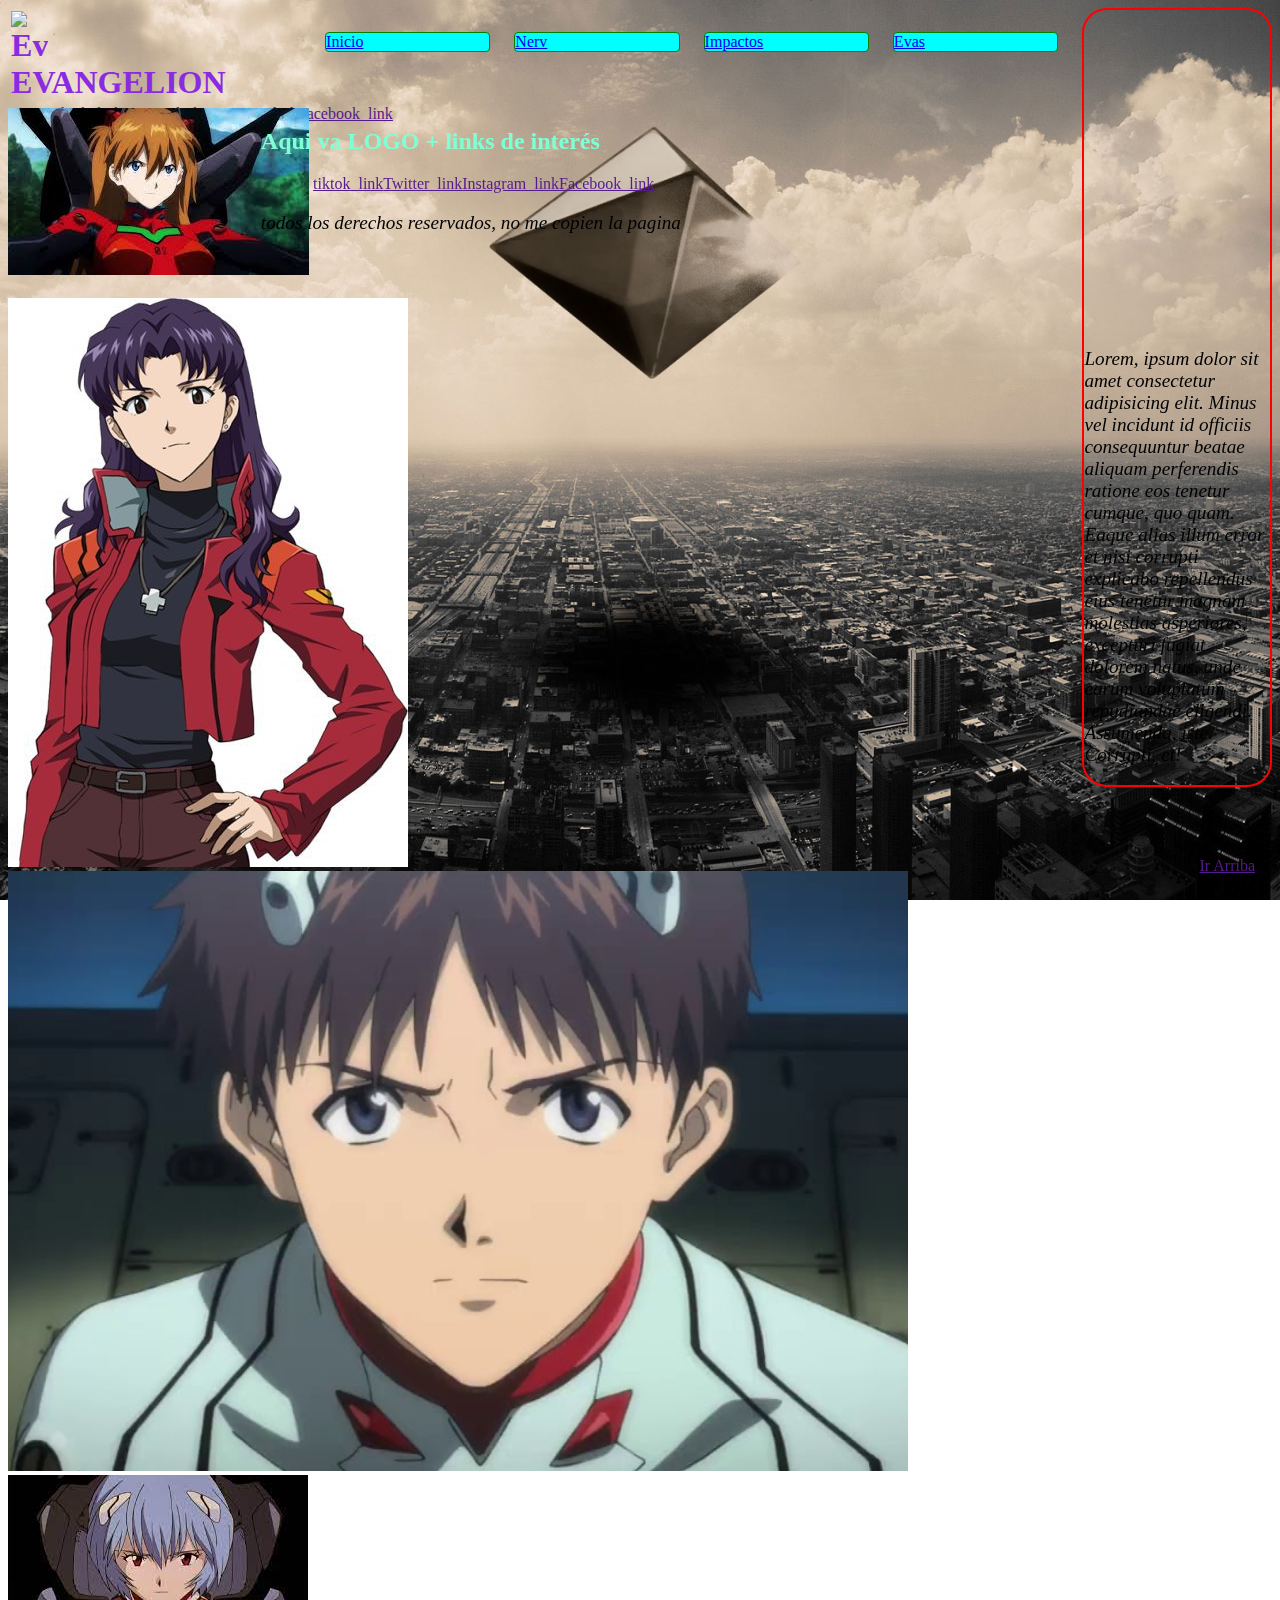
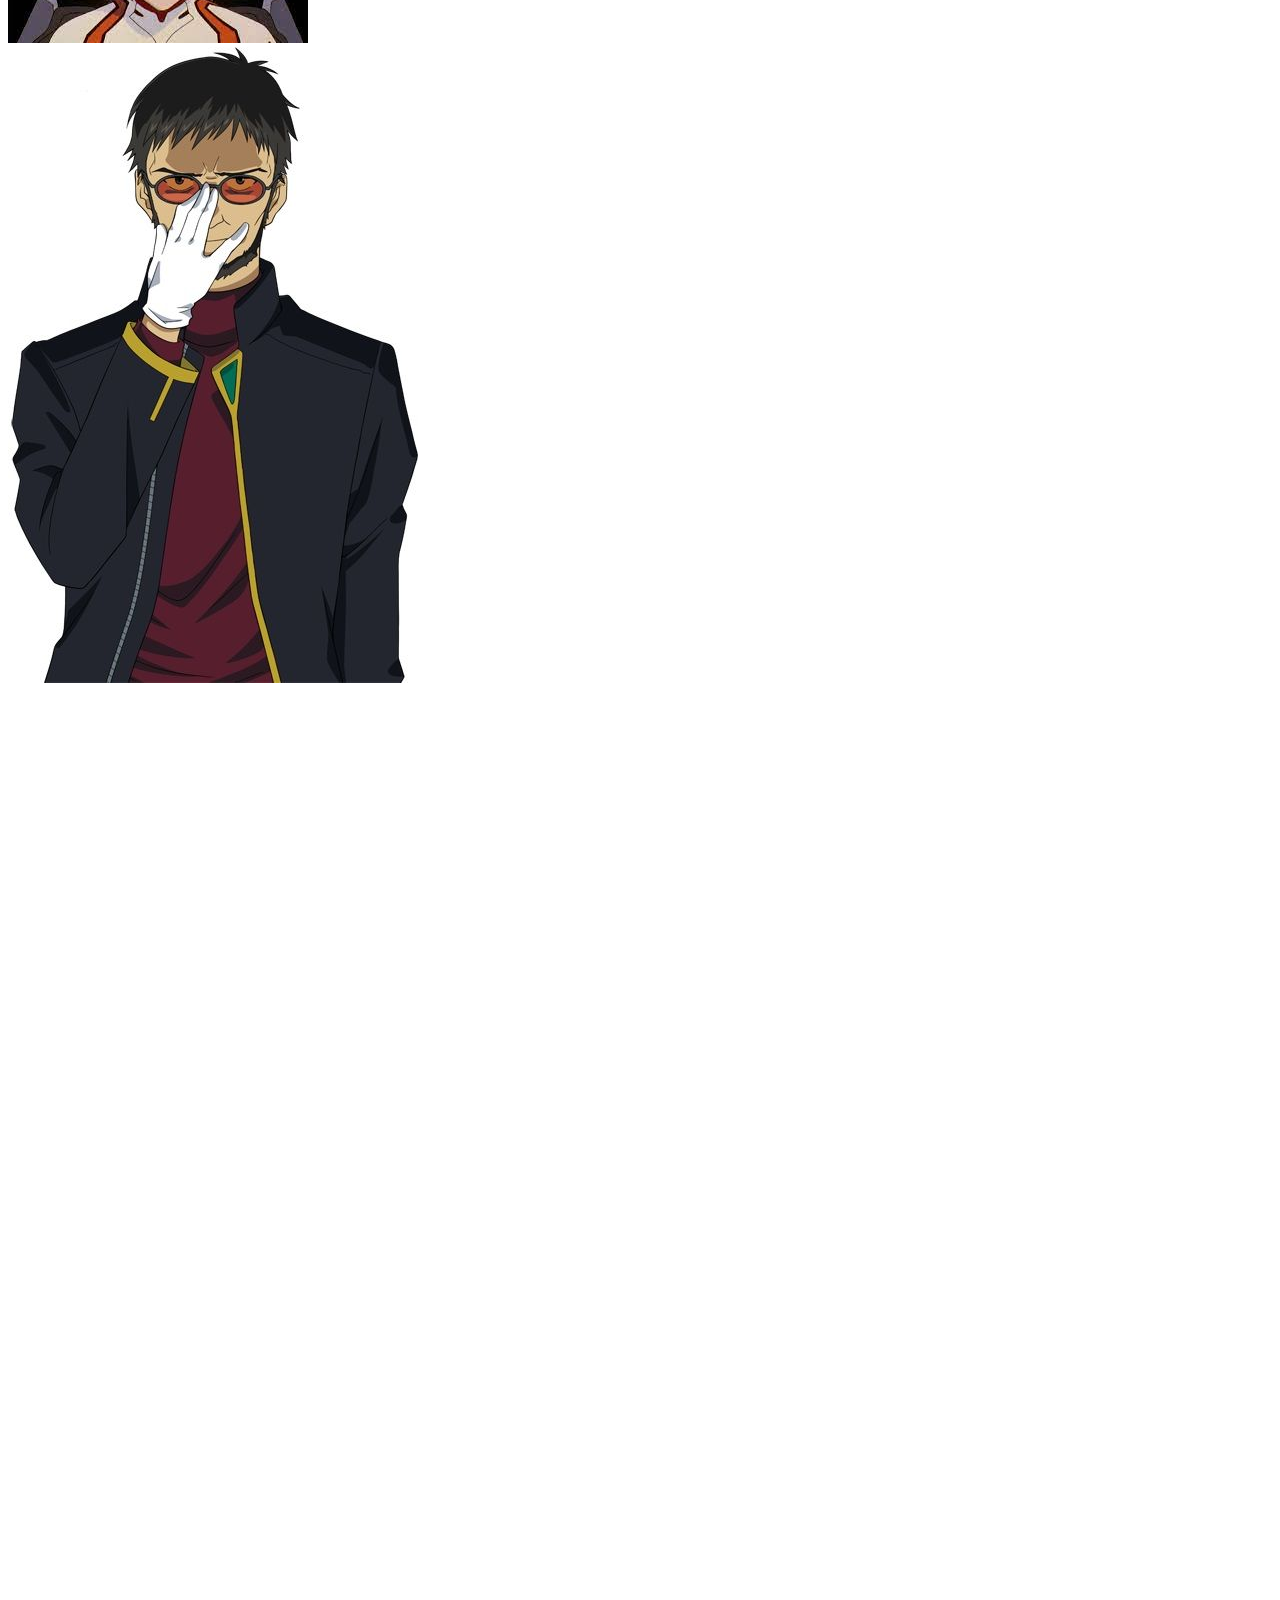
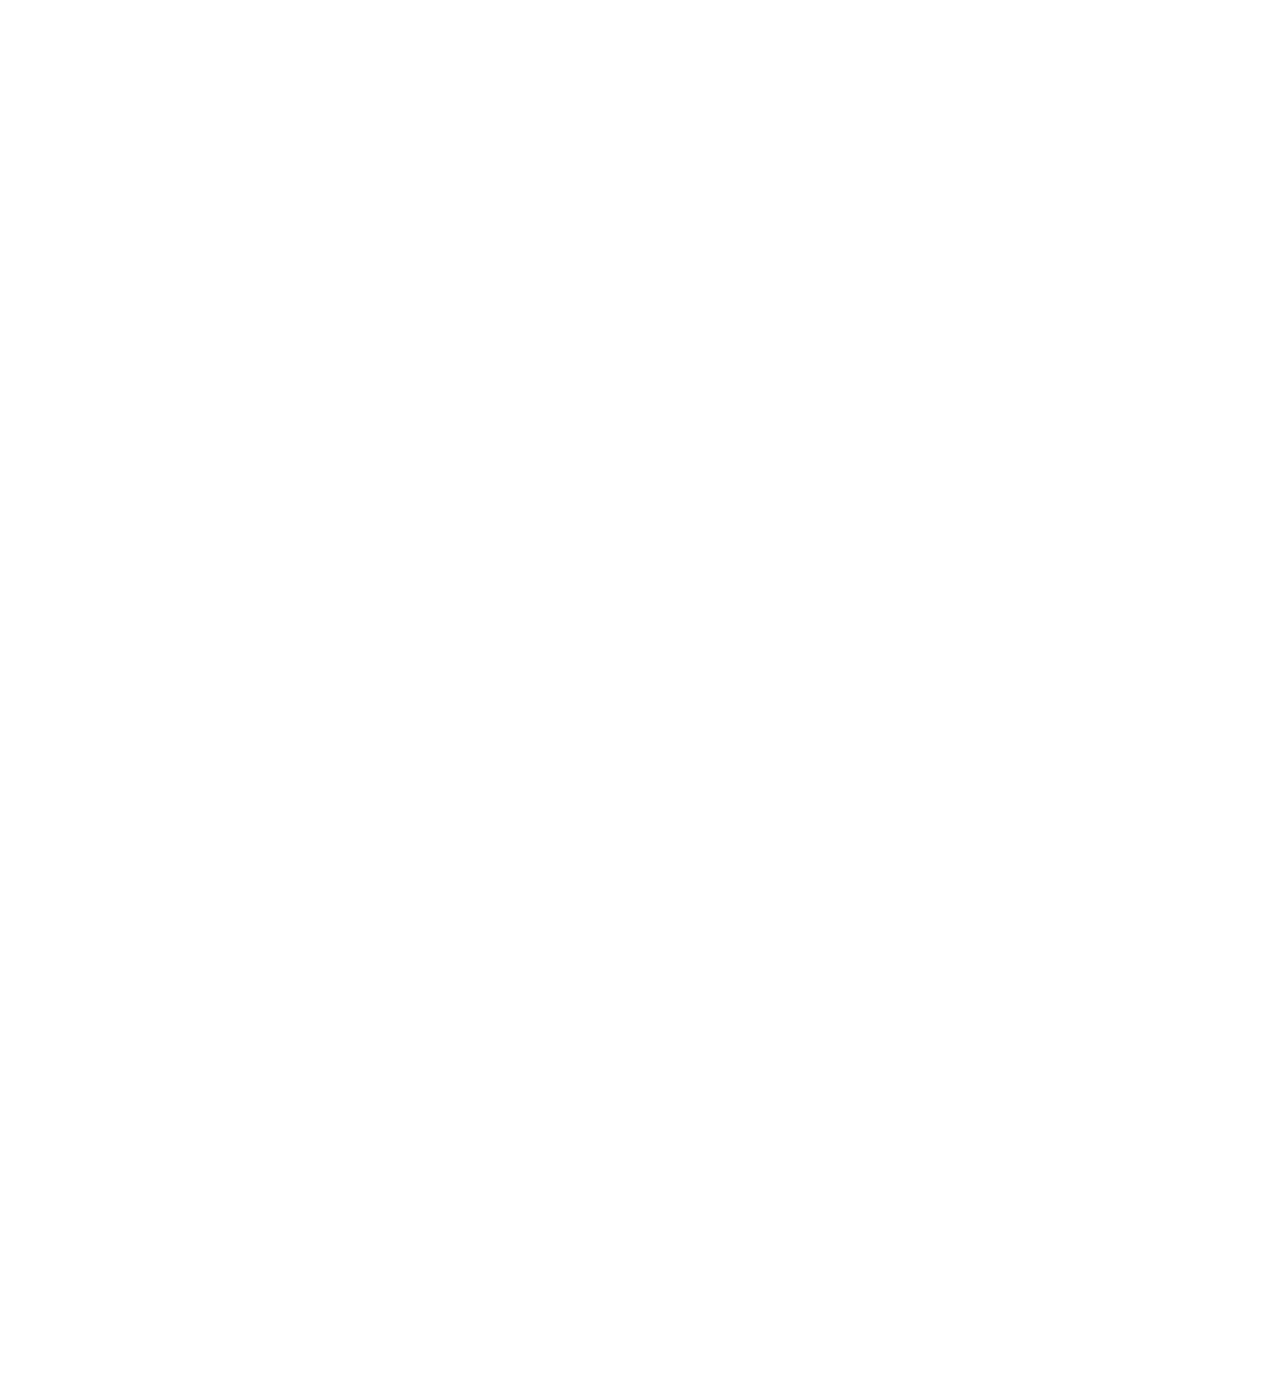
==== index.html @ cddad4fe "agrego cambiar nombre por isologo" ====
<!DOCTYPE html>
<html lang="en">
<head>
    <meta charset="UTF-8">
    <meta http-equiv="X-UA-Compatible" content="IE=edge">
    <meta name="viewport" content="width=device-width, initial-scale=1.0">
    <link rel="stylesheet" href="./CSS/style.css">
    <link rel="shortcut icon" href="./Logos_Iconos/evangelion_logo.png">
    <title>Evangelion</title>
</head>
<body>
    <div class="div">

        <header id:"header">
            <h1><img src="./img/NAME.PNG" alt="Evangelion">EVANGELION</h1>
            <section>
                <ul class="rr__ss">
                    <li><a href="">tiktok_link</a></li>
                    <li><a href="">Twitter_link</a></li>
                    <li><a href="">Instagram_link</a></li>
                    <li><a href="">Facebook_link</a></li>
                </ul>
            </section>
        </header>
        
        <nav id:"barra">
            <ul>
                <li><a href="./index.html">Inicio</a></li>
                <li><a href="./NERV.html">Nerv</a></li>
                <li><a href="./Impactos.html">Impactos</a></li>
                <li><a href="./Evas.html">Evas</a></li>
            </ul>
        </nav>        

        <main id:"video">
            <div>
                <!--iframe-->
                <iframe width="560" height="315" src="https://www.youtube.com/embed/c3m15bSE19w" title="YouTube video player" frameborder="0" allow="accelerometer; autoplay; clipboard-write; encrypted-media; gyroscope; picture-in-picture" allowfullscreen></iframe>
                <p>Lorem, ipsum dolor sit amet consectetur adipisicing elit. Minus vel incidunt id officiis consequuntur beatae aliquam perferendis ratione eos tenetur cumque, quo quam. Eaque alias illum error et nisi corrupti explicabo repellendus eius tenetur magnam molestias asperiores, excepturi fugiat dolorem natus, unde earum voluptatum repudiandae eligendi. Assumenda, iste. Corrupti, et!</p>
            </div>
        </main>
            
        <section id:"personajes">
            <nav>
                <img src="./img/asuka_langley.jpg" alt="Personaje_1">
                <p></p>
                <img src="./img/misato_katsuragi.jpg" alt="Personaje_2">
                <img src="./img/shinji_ikari.jpg" alt="Personaje_3">
                <img src="./img/rey_ayanami.jpg" alt="Personaje_4">
                <img src="./img/gendo_ikari.jpg" alt="Personaje_5">
            </nav>
        </section>
        
        <footer id:"footer">
            <div>
                <a href="">Ir Arriba</a>
            </div>

            <h2>Aqui va LOGO  + links de interés</h2>
                
            <ul class="rr__ss">
                <li><a href="">tiktok_link</a></li>
                <li><a href="">Twitter_link</a></li>
                <li><a href="">Instagram_link</a></li>
                <li><a href="">Facebook_link</a></li>
            </ul>

            <p>todos los derechos reservados, no me copien la pagina</p>
        </footer> 
    </div>
</body>
</html>
---- CSS/style.css ----
.div{
    display: grid;
    grid-template-areas:
    "barra header header"
    "barra video video"
    "barra personajes personajes"
    "footer footer footer";
    grid-template-rows: 100px 1fr 1fr 75px;
    grid-template-columns: 20% auto 15%;
}

h1 img{
    max-width: 15%;
    max-height: 0.1%;
}

ul{    
    text-decoration: none;
    margin: 1.5% 1.5%;
    display: flex;
}

div nav ul li{
    width: 100%;
    list-style: none;
    display: inline-block;
    margin: 12px;
    border: 1px solid green;
    border-radius: 4px;
    background-color: aqua;    
 }

p{
    font-size: larger;
    font-style: oblique;
}

h1{
    color:blueviolet;
    margin: 1.2%; 
} 

main div{
    background-color: rgba(10, 200, 25, alpha);
    border: 2px solid red;
    border-radius: 25px;
}

h2{
    color: aquamarine;
}

.rr__ss{
    font-style: normal;
    color: blue;
}

ul{
    list-style: none;
}
body{
    background-image: url(../img/fondo.jpg);
    background-attachment: fixed;
    background-position: center;
    background-repeat: no-repeat;
    background-size: cover;

    margin-bottom: 50px;
}
footer div{
    position:fixed;
    bottom: 25px;
    right: 25px;
}
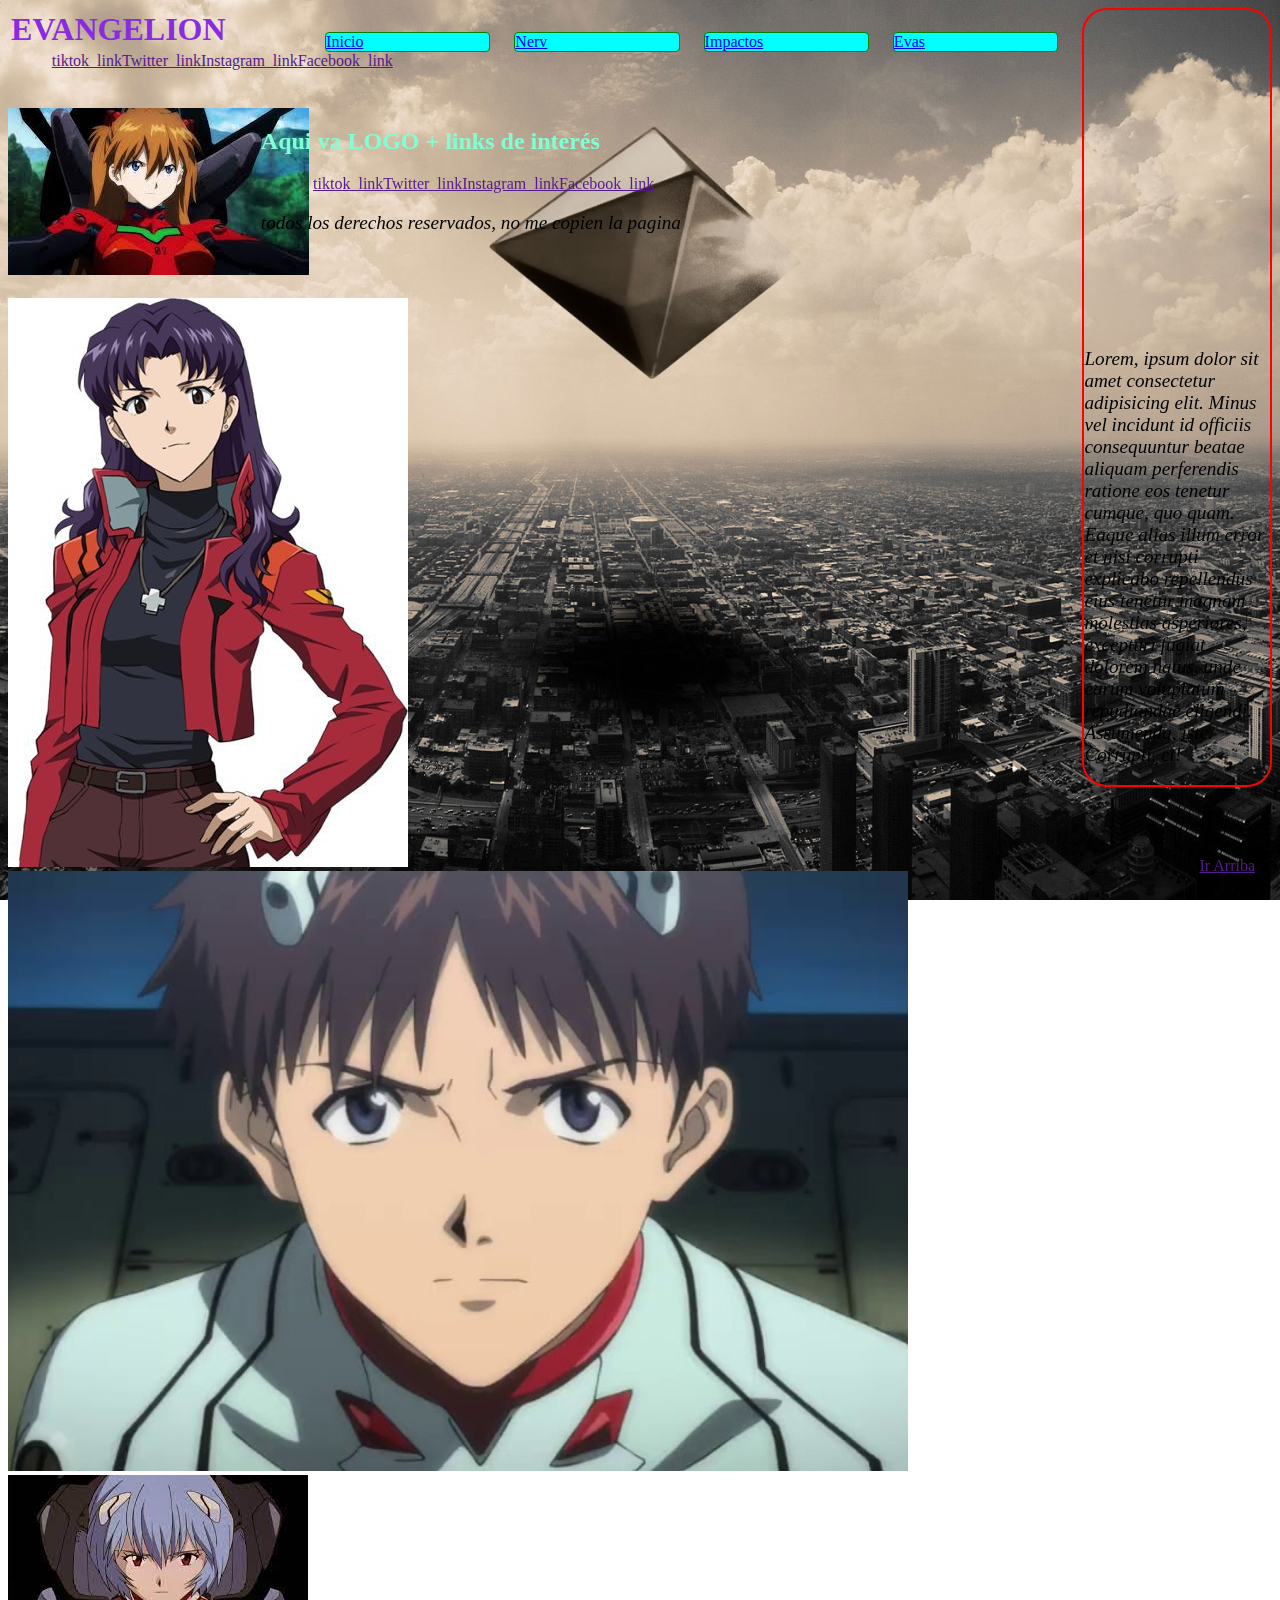
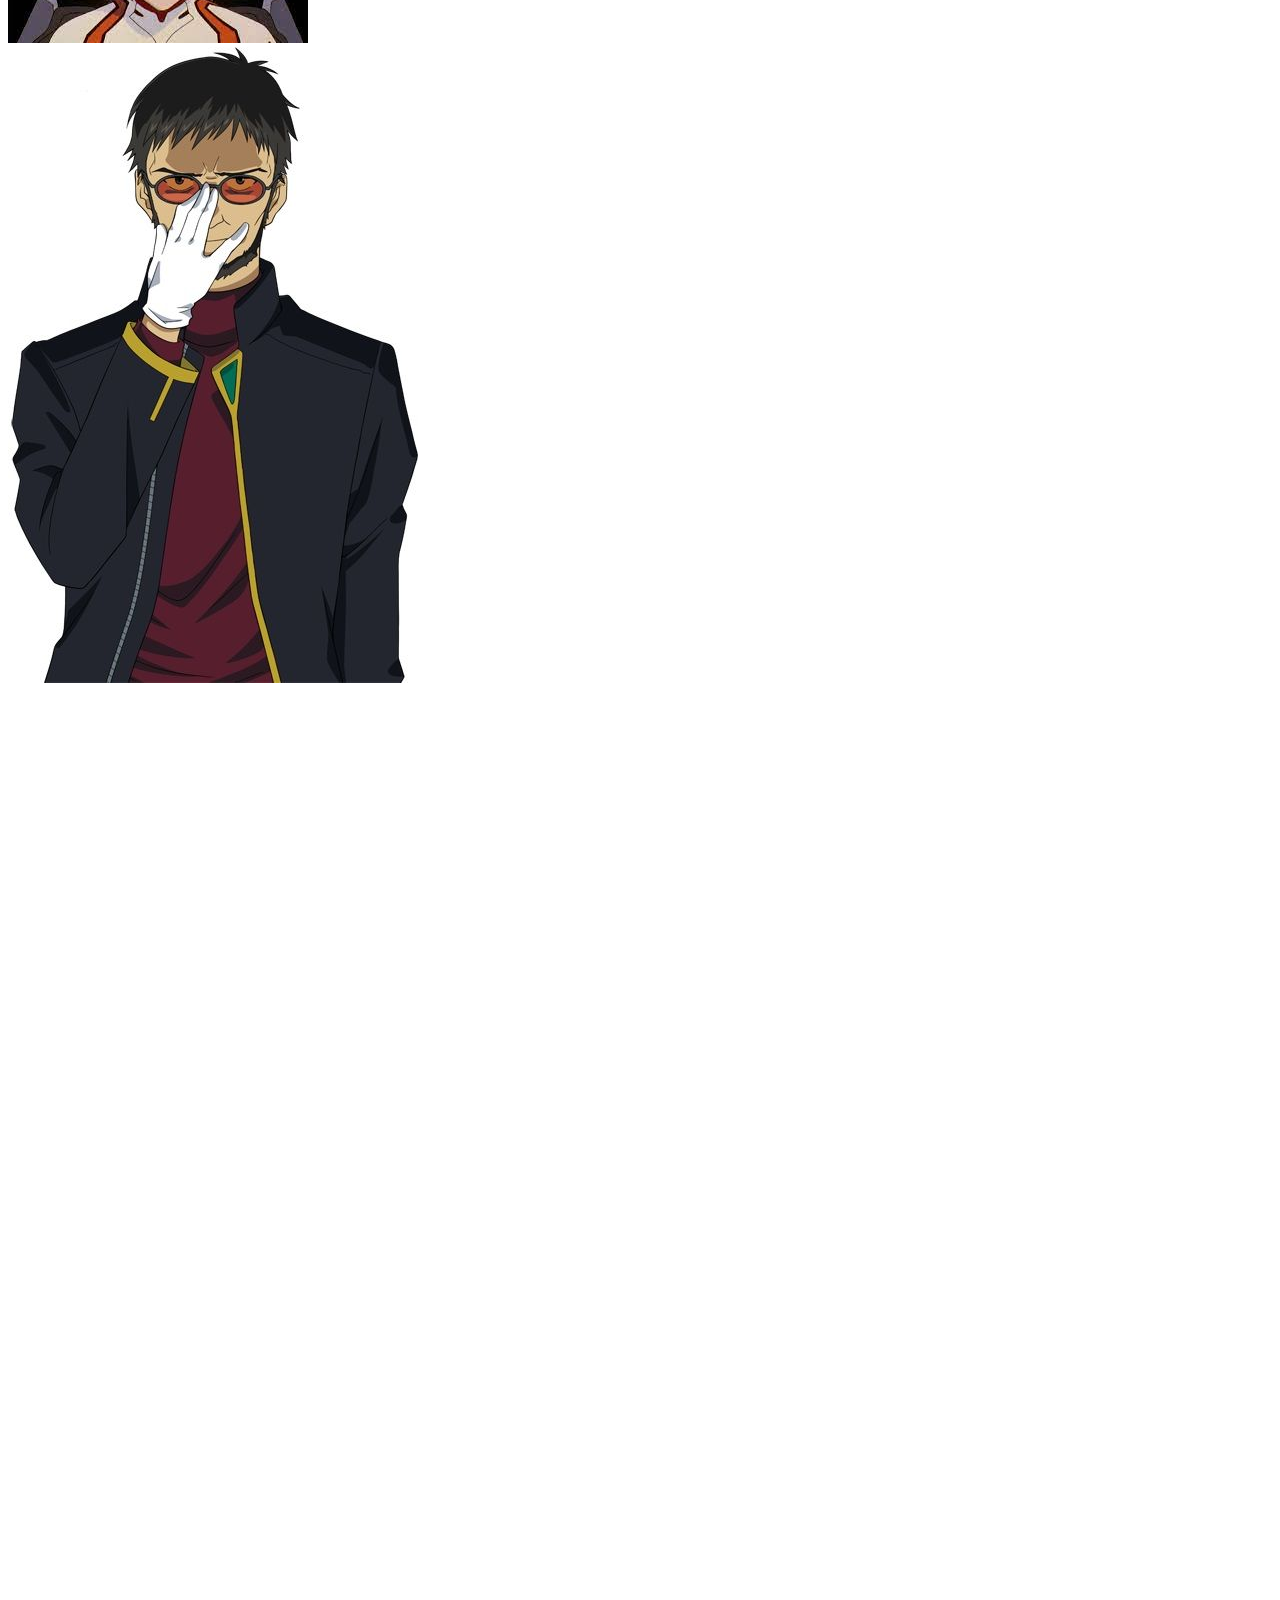
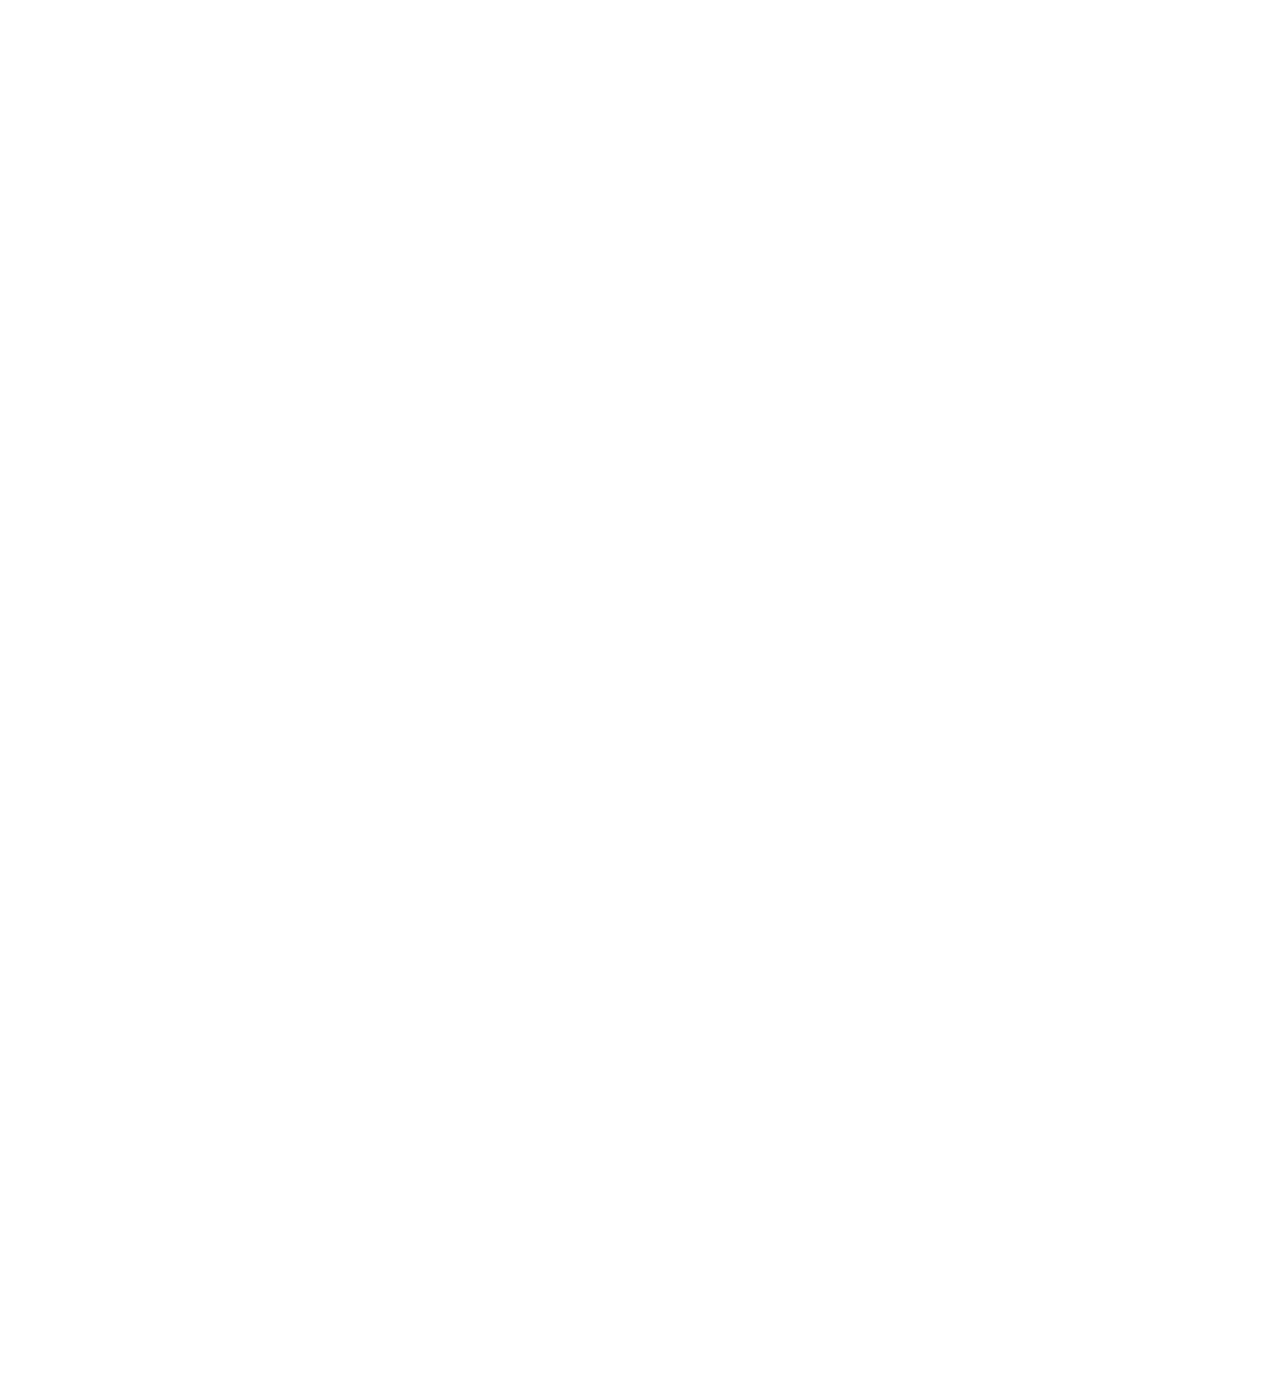
==== commit 4bb9551d: "agregue-bootstrap" ====
--- a/index.html
+++ b/index.html
@@ -12,7 +12,7 @@
     <div class="div">
 
         <header id:"header">
-            <h1><img src="./img/NAME.PNG" alt="Evangelion">EVANGELION</h1>
+            <h1>EVANGELION</h1>
             <section>
                 <ul class="rr__ss">
                     <li><a href="">tiktok_link</a></li>
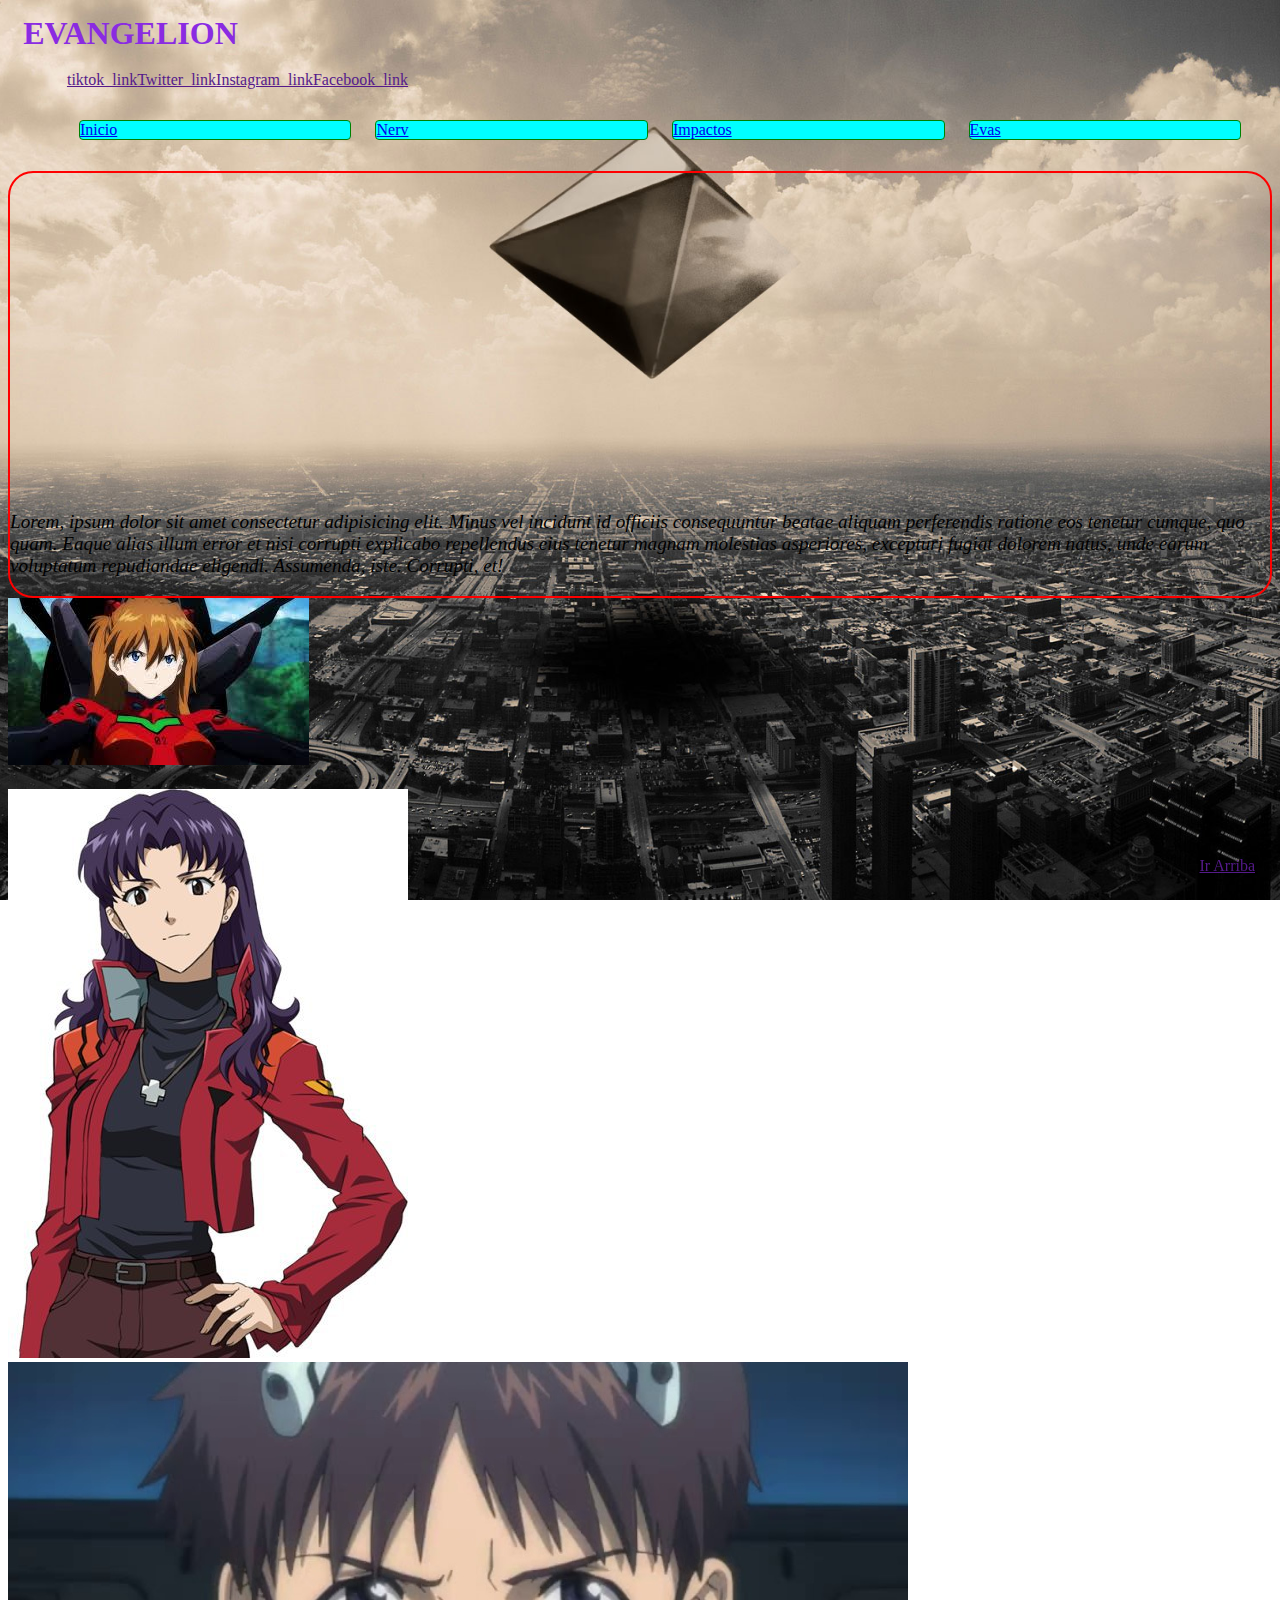
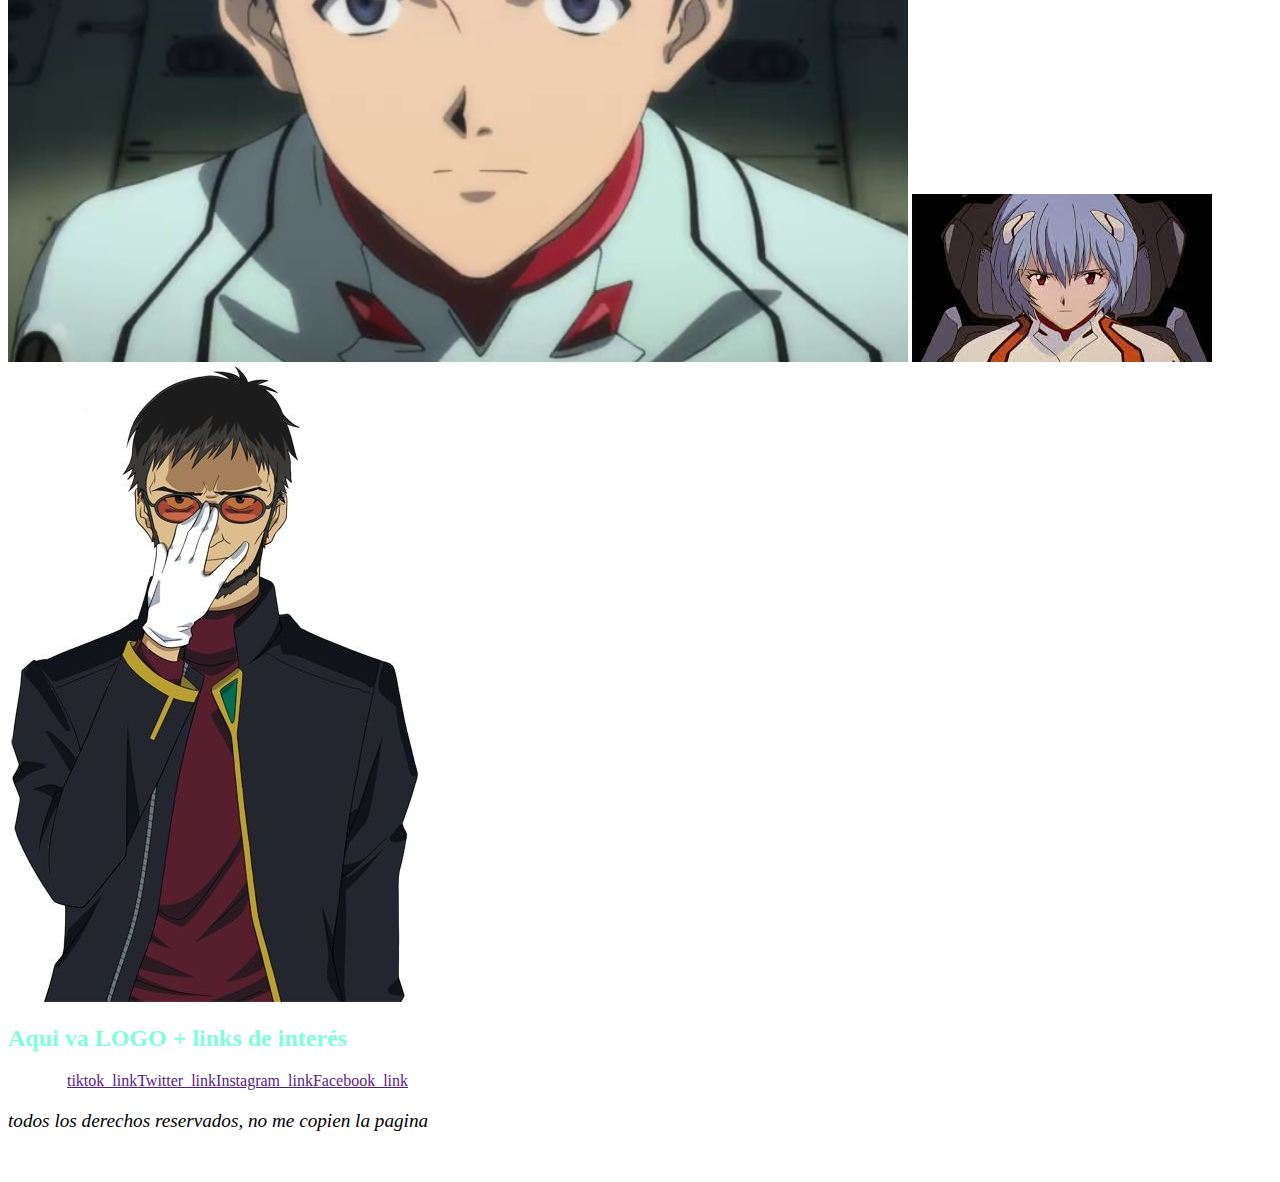
==== commit 48248795: "probando_grid" ====
--- a/index.html
+++ b/index.html
@@ -4,69 +4,96 @@
     <meta charset="UTF-8">
     <meta http-equiv="X-UA-Compatible" content="IE=edge">
     <meta name="viewport" content="width=device-width, initial-scale=1.0">
+    <!-- CSS only -->
+    <link href="https://cdn.jsdelivr.net/npm/bootstrap@5.2.2/dist/css/bootstrap.min.css" rel="stylesheet" integrity="sha384-Zenh87qX5JnK2Jl0vWa8Ck2rdkQ2Bzep5IDxbcnCeuOxjzrPF/et3URy9Bv1WTRi" crossorigin="anonymous">
+    <!-- mi CSS  -->
     <link rel="stylesheet" href="./CSS/style.css">
     <link rel="shortcut icon" href="./Logos_Iconos/evangelion_logo.png">
+
     <title>Evangelion</title>
+
 </head>
 <body>
-    <div class="div">
 
-        <header id:"header">
-            <h1>EVANGELION</h1>
-            <section>
+    <div class="container">
+        <div class="row"></div>
+            <header class="header col-lg-3 col-md-6 col-sm-12">
+                <h1>EVANGELION</h1>
+                <section>
+                    <ul class="rr__ss">
+                        <li><a href="">tiktok_link</a></li>
+                        <li><a href="">Twitter_link</a></li>
+                        <li><a href="">Instagram_link</a></li>
+                        <li><a href="">Facebook_link</a></li>
+                    </ul>
+                </section>
+            </header>
+        </div> 
+    </div>
+     
+    <div class="container">
+        <div class="row"></div>
+            <nav class="barra col-lg-3 col-md-6">
+                <ul>
+                    <li><a href="./index.html">Inicio</a></li>
+                    <li><a href="./NERV.html">Nerv</a></li>
+                    <li><a href="./Impactos.html">Impactos</a></li>
+                    <li><a href="./Evas.html">Evas</a></li>
+                </ul>
+            </nav>        
+        </div> 
+    </div>
+
+    <div class="container">
+        <div class="row"></div>
+            <main class="main col-lg-3 col-md-6 col-sm-12">
+                <div>
+                    <!--iframe-->
+                    <iframe width="560" height="315" src="https://www.youtube.com/embed/c3m15bSE19w" title="YouTube video player" frameborder="0" allow="accelerometer; autoplay; clipboard-write; encrypted-media; gyroscope; picture-in-picture" allowfullscreen></iframe>
+                    <p>Lorem, ipsum dolor sit amet consectetur adipisicing elit. Minus vel incidunt id officiis consequuntur beatae aliquam perferendis ratione eos tenetur cumque, quo quam. Eaque alias illum error et nisi corrupti explicabo repellendus eius tenetur magnam molestias asperiores, excepturi fugiat dolorem natus, unde earum voluptatum repudiandae eligendi. Assumenda, iste. Corrupti, et!</p>
+                </div>
+            </main>
+        </div>
+    </div>    
+
+    <div class="container">
+        <div class="row"></div>
+            <section class="personajes col-lg-3 col-md-6 col-sm-12">
+                <nav>
+                    <img src="./img/asuka_langley.jpg" alt="Personaje_1">
+                    <p></p>
+                    <img src="./img/misato_katsuragi.jpg" alt="Personaje_2">
+                    <img src="./img/shinji_ikari.jpg" alt="Personaje_3">
+                    <img src="./img/rey_ayanami.jpg" alt="Personaje_4">
+                    <img src="./img/gendo_ikari.jpg" alt="Personaje_5">
+                </nav>
+            </section>
+        </div>
+    </div>
+
+    <div class="container">
+        <div class="row"></div>
+            <footer class="pie col-lg-3 col-md-6 col-sm-12">
+                <div>
+                    <a href="">Ir Arriba</a>
+                </div>
+
+                <h2>Aqui va LOGO  + links de interés</h2>
+                    
                 <ul class="rr__ss">
                     <li><a href="">tiktok_link</a></li>
                     <li><a href="">Twitter_link</a></li>
                     <li><a href="">Instagram_link</a></li>
                     <li><a href="">Facebook_link</a></li>
                 </ul>
-            </section>
-        </header>
-        
-        <nav id:"barra">
-            <ul>
-                <li><a href="./index.html">Inicio</a></li>
-                <li><a href="./NERV.html">Nerv</a></li>
-                <li><a href="./Impactos.html">Impactos</a></li>
-                <li><a href="./Evas.html">Evas</a></li>
-            </ul>
-        </nav>        
 
-        <main id:"video">
-            <div>
-                <!--iframe-->
-                <iframe width="560" height="315" src="https://www.youtube.com/embed/c3m15bSE19w" title="YouTube video player" frameborder="0" allow="accelerometer; autoplay; clipboard-write; encrypted-media; gyroscope; picture-in-picture" allowfullscreen></iframe>
-                <p>Lorem, ipsum dolor sit amet consectetur adipisicing elit. Minus vel incidunt id officiis consequuntur beatae aliquam perferendis ratione eos tenetur cumque, quo quam. Eaque alias illum error et nisi corrupti explicabo repellendus eius tenetur magnam molestias asperiores, excepturi fugiat dolorem natus, unde earum voluptatum repudiandae eligendi. Assumenda, iste. Corrupti, et!</p>
-            </div>
-        </main>
-            
-        <section id:"personajes">
-            <nav>
-                <img src="./img/asuka_langley.jpg" alt="Personaje_1">
-                <p></p>
-                <img src="./img/misato_katsuragi.jpg" alt="Personaje_2">
-                <img src="./img/shinji_ikari.jpg" alt="Personaje_3">
-                <img src="./img/rey_ayanami.jpg" alt="Personaje_4">
-                <img src="./img/gendo_ikari.jpg" alt="Personaje_5">
-            </nav>
-        </section>
-        
-        <footer id:"footer">
-            <div>
-                <a href="">Ir Arriba</a>
-            </div>
+                <p>todos los derechos reservados, no me copien la pagina</p>
+            </footer>
+        </div> 
+    </div>
+    
+    <!-- JavaScript Bundle with Popper -->
+<script src="https://cdn.jsdelivr.net/npm/bootstrap@5.2.2/dist/js/bootstrap.bundle.min.js" integrity="sha384-OERcA2EqjJCMA+/3y+gxIOqMEjwtxJY7qPCqsdltbNJuaOe923+mo//f6V8Qbsw3" crossorigin="anonymous"></script>
 
-            <h2>Aqui va LOGO  + links de interés</h2>
-                
-            <ul class="rr__ss">
-                <li><a href="">tiktok_link</a></li>
-                <li><a href="">Twitter_link</a></li>
-                <li><a href="">Instagram_link</a></li>
-                <li><a href="">Facebook_link</a></li>
-            </ul>
-
-            <p>todos los derechos reservados, no me copien la pagina</p>
-        </footer> 
-    </div>
 </body>
 </html>--- a/CSS/style.css
+++ b/CSS/style.css
@@ -1,13 +1,4 @@
-.div{
-    display: grid;
-    grid-template-areas:
-    "barra header header"
-    "barra video video"
-    "barra personajes personajes"
-    "footer footer footer";
-    grid-template-rows: 100px 1fr 1fr 75px;
-    grid-template-columns: 20% auto 15%;
-}
+
 
 h1 img{
     max-width: 15%;
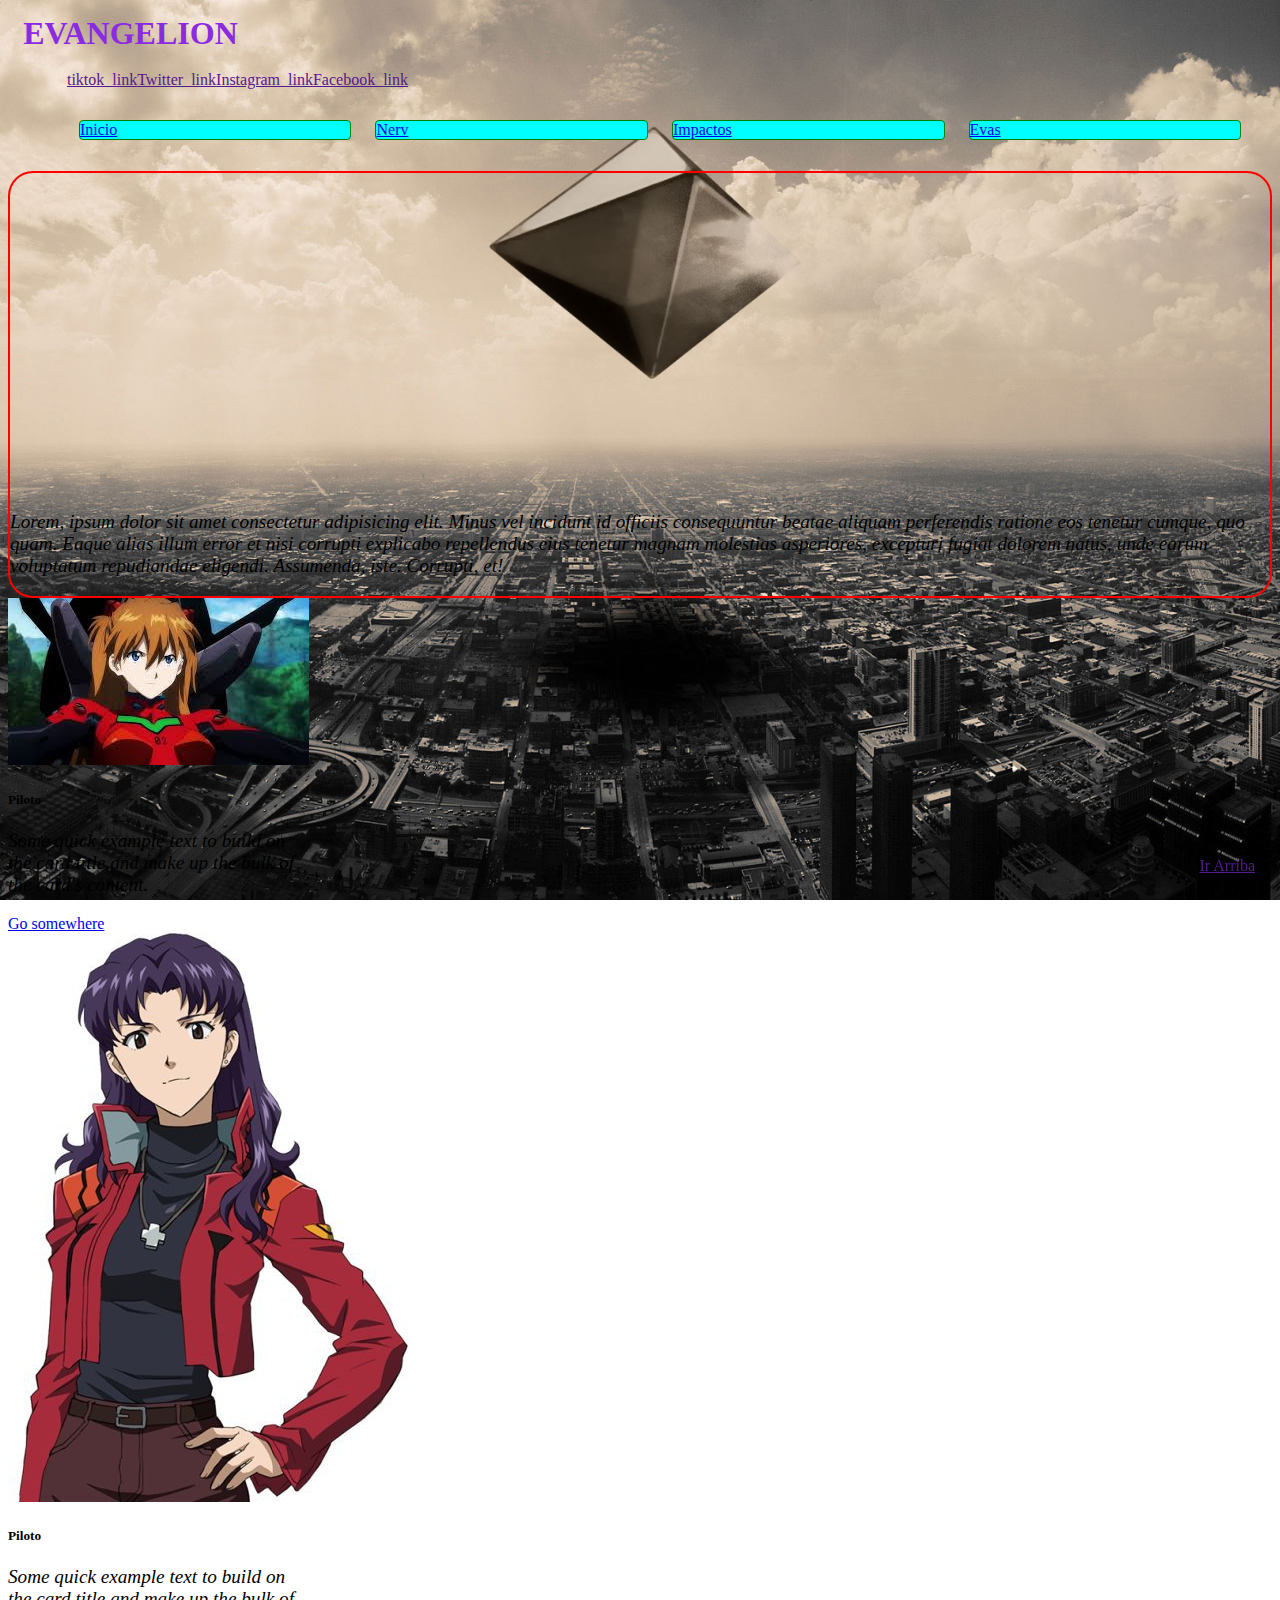
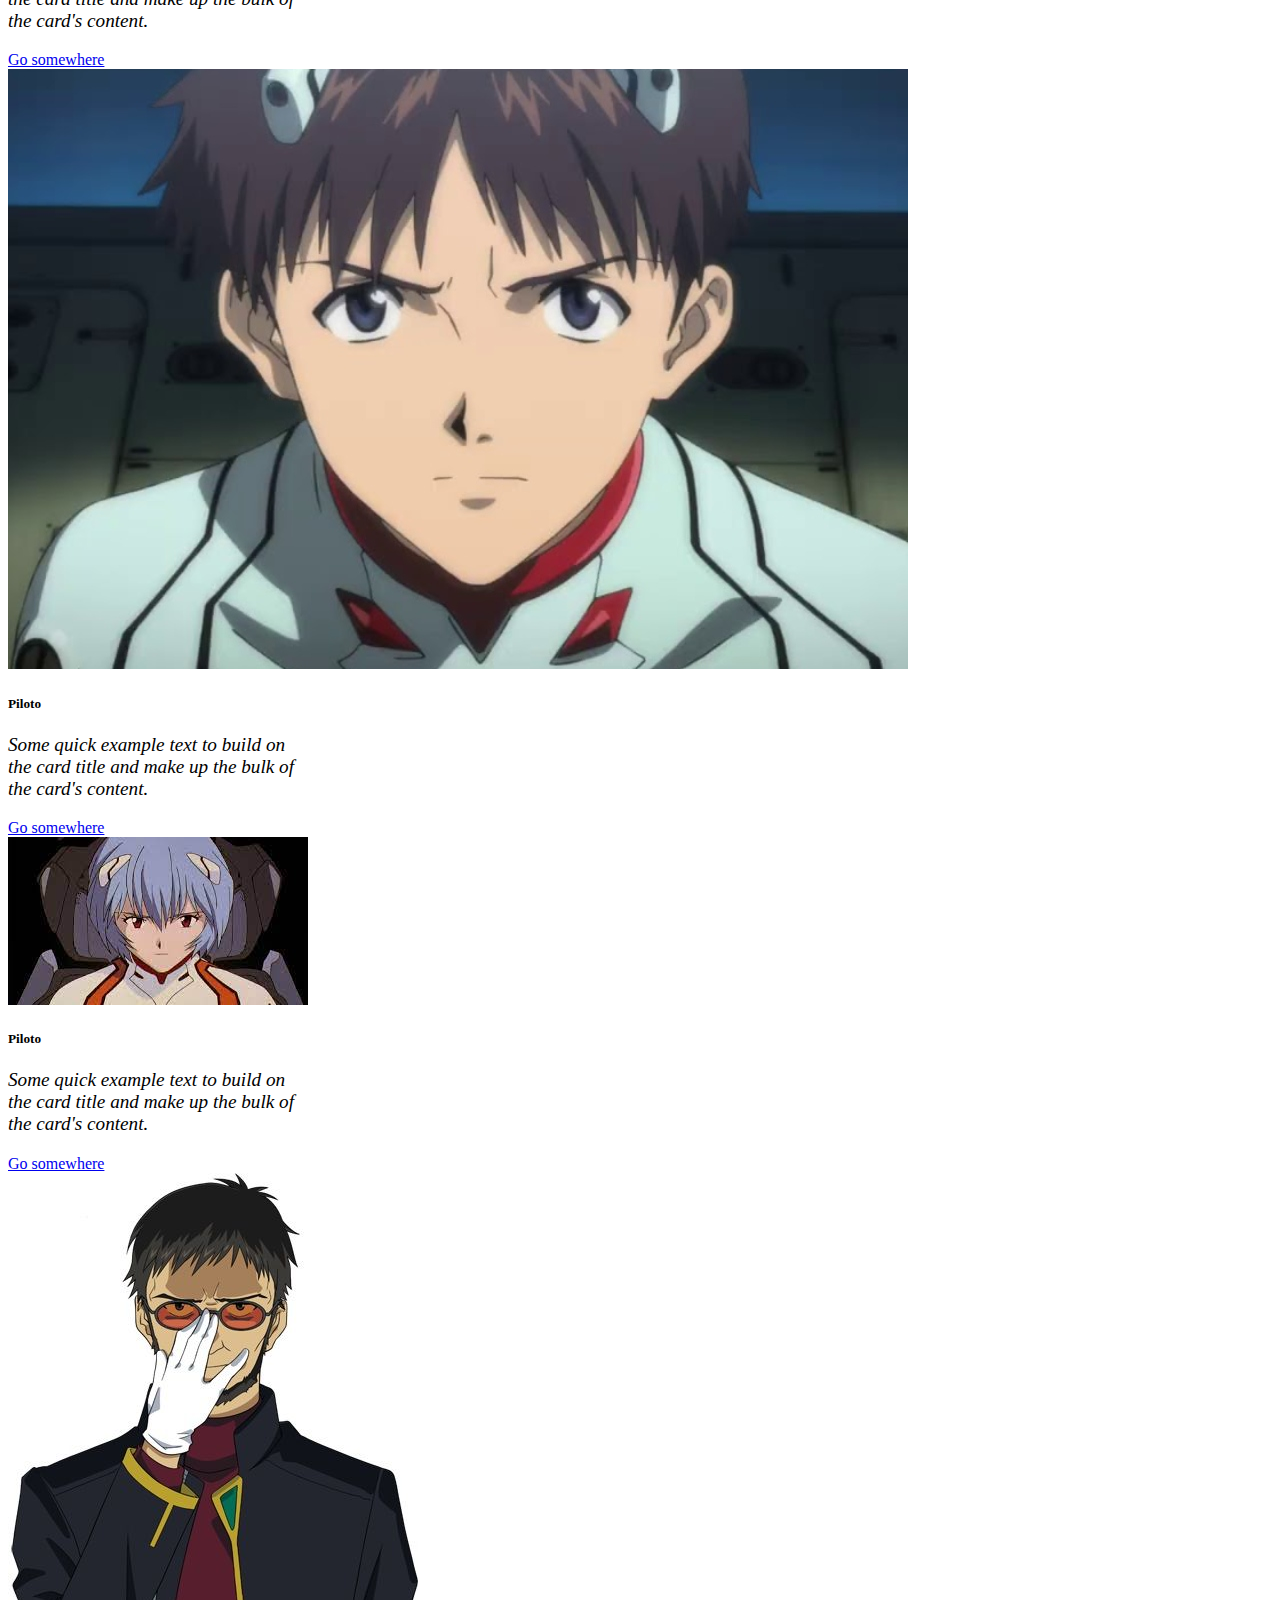
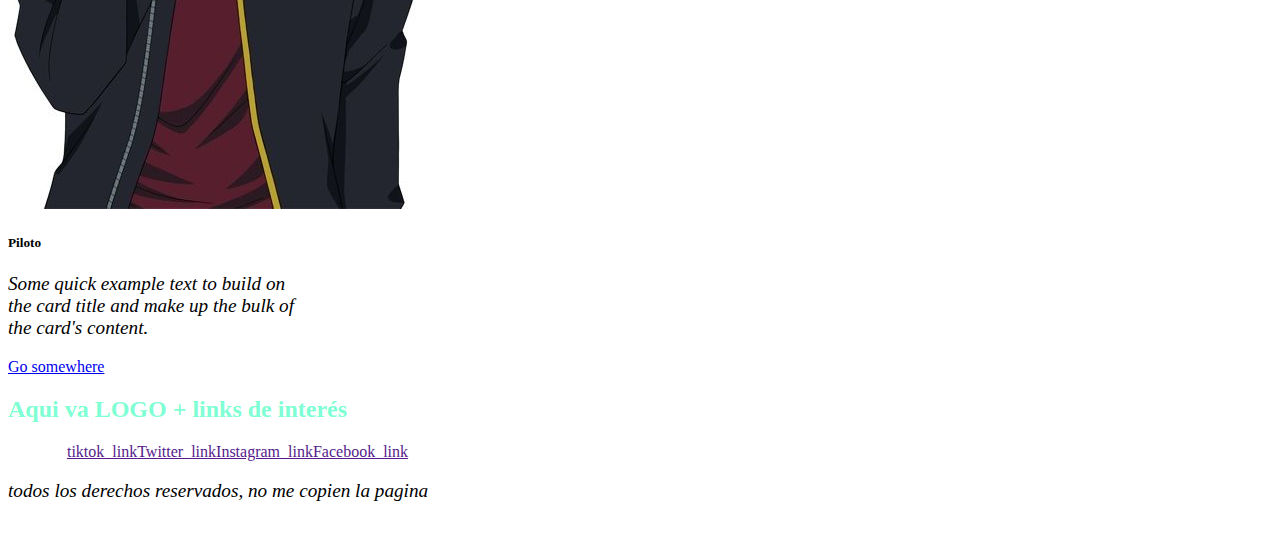
==== commit 1159d5bd: "agrego_cardpersonajes" ====
--- a/index.html
+++ b/index.html
@@ -15,8 +15,8 @@
 </head>
 <body>
 
-    <div class="container">
-        <div class="row"></div>
+    <div class="container container__index">
+        <div class="row">
             <header class="header col-lg-3 col-md-6 col-sm-12">
                 <h1>EVANGELION</h1>
                 <section>
@@ -32,7 +32,7 @@
     </div>
      
     <div class="container">
-        <div class="row"></div>
+        <div class="row">
             <nav class="barra col-lg-3 col-md-6">
                 <ul>
                     <li><a href="./index.html">Inicio</a></li>
@@ -45,7 +45,7 @@
     </div>
 
     <div class="container">
-        <div class="row"></div>
+        <div class="row">
             <main class="main col-lg-3 col-md-6 col-sm-12">
                 <div>
                     <!--iframe-->
@@ -57,22 +57,55 @@
     </div>    
 
     <div class="container">
-        <div class="row"></div>
-            <section class="personajes col-lg-3 col-md-6 col-sm-12">
-                <nav>
-                    <img src="./img/asuka_langley.jpg" alt="Personaje_1">
-                    <p></p>
-                    <img src="./img/misato_katsuragi.jpg" alt="Personaje_2">
-                    <img src="./img/shinji_ikari.jpg" alt="Personaje_3">
-                    <img src="./img/rey_ayanami.jpg" alt="Personaje_4">
-                    <img src="./img/gendo_ikari.jpg" alt="Personaje_5">
-                </nav>
+        <div class="row">
+            <section class="personajes col-lg-2 col-md-5 col-sm-12">
+                <div class="card" style="width: 18rem;">
+                    <img src="./img/asuka_langley.jpg" class="card-img-top" alt="Asuka_Langley">
+                    <div class="card-body">
+                      <h5 class="card-title">Piloto</h5>
+                      <p class="card-text">Some quick example text to build on the card title and make up the bulk of the card's content.</p>
+                      <a href="#" class="btn btn-primary">Go somewhere</a>
+                    </div>
+                  </div>
+                  <div class="card" style="width: 18rem;">
+                    <img src="./img/misato_katsuragi.jpg" class="card-img-top" alt="Misato_Katsuragi">
+                    <div class="card-body">
+                      <h5 class="card-title">Piloto</h5>
+                      <p class="card-text">Some quick example text to build on the card title and make up the bulk of the card's content.</p>
+                      <a href="#" class="btn btn-primary">Go somewhere</a>
+                    </div>
+                  </div>
+                  <div class="card" style="width: 18rem;">
+                    <img src="./img/shinji_ikari.jpg" class="card-img-top" alt="Shinji_Ikari">
+                    <div class="card-body">
+                      <h5 class="card-title">Piloto</h5>
+                      <p class="card-text">Some quick example text to build on the card title and make up the bulk of the card's content.</p>
+                      <a href="#" class="btn btn-primary">Go somewhere</a>
+                    </div>
+                  </div>
+                  <div class="card" style="width: 18rem;">
+                    <img src="./img/rey_ayanami.jpg" class="card-img-top" alt="Rey_Ayanami">
+                    <div class="card-body">
+                      <h5 class="card-title">Piloto</h5>
+                      <p class="card-text">Some quick example text to build on the card title and make up the bulk of the card's content.</p>
+                      <a href="#" class="btn btn-primary">Go somewhere</a>
+                    </div>
+                  </div>
+                  <div class="card" style="width: 18rem;">
+                    <img src="./img/gendo_ikari.jpg" class="card-img-top" alt="Gendo_Ikari">
+                    <div class="card-body">
+                      <h5 class="card-title">Piloto</h5>
+                      <p class="card-text">Some quick example text to build on the card title and make up the bulk of the card's content.</p>
+                      <a href="#" class="btn btn-primary">Go somewhere</a>
+                    </div>
+                  </div>
             </section>
         </div>
     </div>
 
+
     <div class="container">
-        <div class="row"></div>
+        <div class="row">
             <footer class="pie col-lg-3 col-md-6 col-sm-12">
                 <div>
                     <a href="">Ir Arriba</a>
@@ -91,7 +124,7 @@
             </footer>
         </div> 
     </div>
-    
+
     <!-- JavaScript Bundle with Popper -->
 <script src="https://cdn.jsdelivr.net/npm/bootstrap@5.2.2/dist/js/bootstrap.bundle.min.js" integrity="sha384-OERcA2EqjJCMA+/3y+gxIOqMEjwtxJY7qPCqsdltbNJuaOe923+mo//f6V8Qbsw3" crossorigin="anonymous"></script>
 
--- a/CSS/style.css
+++ b/CSS/style.css
@@ -62,4 +62,7 @@
     position:fixed;
     bottom: 25px;
     right: 25px;
+}
+container__index{
+    margin: 0;
 }